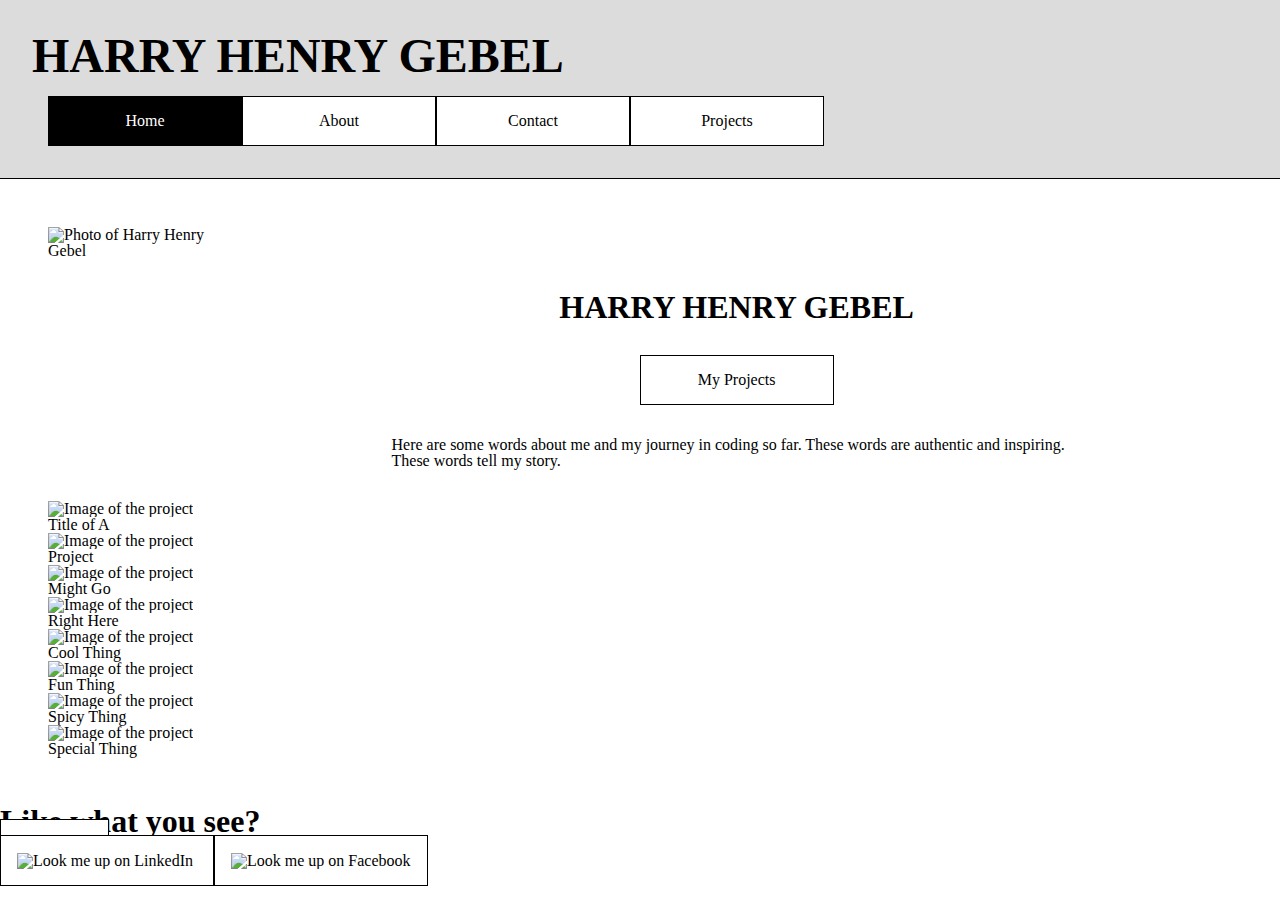
==== index.html @ 5ac467c6 "Convert social media links to links" ====
<!DOCTYPE html>
<html lang="en">
    <head>
        <meta charset="UTF-8">
        <meta name="viewport"
              content="width=device-width, initial-scale=1.0">
        <title>Harry Henry Gebel's Portfolio</title>
        <link rel="stylesheet" href="style/meyers.css">
        <link rel="stylesheet" href="style/index.css">
    </head>
    <body>
        <header>
            <h1>HARRY HENRY GEBEL</h1>
            <nav>
                <a id="nav-home" class="a-nolink">Home</a>
                <a id="nav-about" href="about.html">About</a>
                <a id="nav-contact" href="contact.html"
                   class="a-contact">Contact</a>
                <a id="nav-project" class="a-projects"
                   href="projects.html">Projects</a>
            </nav>
        </header>
        <div id="content">
            <section id="section-introduction">
                <div id="introduction">
                    <img id="photo" alt="Photo of Harry Henry Gebel"
                         src="assets/harry-henry-gebel.jpg"/>
                    <div id="introduction-text">
                        <h2>HARRY HENRY GEBEL</h2>
                        <a class="a-projects" href="projects.html">
                            My Projects</a>
                        <p>Here are some words about me and my journey
                        in coding so far. These words are authentic
                        and inspiring. These words tell my story.</p>
                    </div>
                </div>
                <div id="featured-projects">
                    <figure>
                        <img alt="Image of the project"
                             src="https://picsum.photos/1500"/>
                        <figcaption>Title of A</figcaption>
                    </figure>
                    <figure>
                        <img alt="Image of the project"
                             src="https://picsum.photos/1500"/>
                        <figcaption>Project</figcaption>
                    </figure>
                    <figure>
                        <img alt="Image of the project"
                             src="https://picsum.photos/1500"/>
                        <figcaption>Might Go</figcaption>
                    </figure>
                    <figure>
                        <img alt="Image of the project"
                             src="https://picsum.photos/1500"/>
                        <figcaption>Right Here</figcaption>
                    </figure>
                    <figure>
                        <img alt="Image of the project"
                             src="https://picsum.photos/1500"/>
                        <figcaption>Cool Thing</figcaption>
                    </figure>
                    <figure>
                        <img alt="Image of the project"
                             src="https://picsum.photos/1500"/>
                        <figcaption>Fun Thing</figcaption>
                    </figure>
                    <figure>
                        <img alt="Image of the project"
                             src="https://picsum.photos/1500"/>
                        <figcaption>Spicy Thing</figcaption>
                    </figure>
                    <figure>
                        <img alt="Image of the project"
                             src="https://picsum.photos/1500"/>
                        <figcaption>Special Thing</figcaption>
                    </figure>
                </div>
            </section>
        </div>
        <footer>
            <h2>Like what you see?</h2>
            <div>
                <a href="contact.html" class="a-contact">Contact Me</a>
            </div>
            <div>
                <a href="https://linkedin.com" class="a-social">
                    <img alt="Look me up on LinkedIn"
                         src="assets/linked-in.png">
                </a>
                <a href="https://facebook.com" class="a-social">
                    <img alt="Look me up on Facebook"
                         src="assets/facebook.svg"></a>
            </div>
        </footer>
    </body>
</html>
---- style/meyers.css ----
/* http://meyerweb.com/eric/tools/css/reset/ 
   v2.0 | 20110126
   License: none (public domain)
*/

html, body, div, span, applet, object, iframe,
h1, h2, h3, h4, h5, h6, p, blockquote, pre,
a, abbr, acronym, address, big, cite, code,
del, dfn, em, img, ins, kbd, q, s, samp,
small, strike, strong, sub, sup, tt, var,
b, u, i, center,
dl, dt, dd, ol, ul, li,
fieldset, form, label, legend,
table, caption, tbody, tfoot, thead, tr, th, td,
article, aside, canvas, details, embed, 
figure, figcaption, footer, header, hgroup, 
menu, nav, output, ruby, section, summary,
time, mark, audio, video {
        margin: 0;
        padding: 0;
        border: 0;
        font-size: 62.5%;
        font: inherit;
        vertical-align: baseline;
}
/* HTML5 display-role reset for older browsers */
article, aside, details, figcaption, figure, 
footer, header, hgroup, menu, nav, section {
        display: block;
}
body {
        line-height: 1;
}
ol, ul {
        list-style: none;
}
blockquote, q {
        quotes: none;
}
blockquote:before, blockquote:after,
q:before, q:after {
        content: '';
        content: none;
}
table {
        border-collapse: collapse;
        border-spacing: 0;
}
---- style/index.css ----
/* Add CSS styling here */

* {
  color: black;
}

header {
  display: flex;
  flex-direction: column;
  background-color: gainsboro;
  padding: 2rem;
  border-bottom-style: solid;
  border-width: 1px;
}

h1 {
  font-size: 3rem;
  font-weight: bold;
}

a {
  text-decoration: none;
  padding: 1rem;
  border: 1px solid;
  background-color: white;
  width: 10rem;
  text-align: center;
}

.a-nolink {
  color: white;
  background-color: black;
  border-color: black;
}

header nav {
  display: flex;
  margin: 1rem;
  margin-bottom: 0;
}

#content {
  margin: 1rem;
  display: flex;
  flex-direction: column;
  padding: 2rem;
}

#introduction {
  display: flex;
}

#photo {
  width: 20%;
}

#introduction-text {
  display: flex;
  flex-direction: column;
  padding: 2rem;
  justify-content: flex-end;
  align-items: center;
  margin: 0 10%;
}

#introduction-text > * {
  margin-top: 2rem;
}

h2 {
  font-size: 2rem;
  font-weight: bold;
}
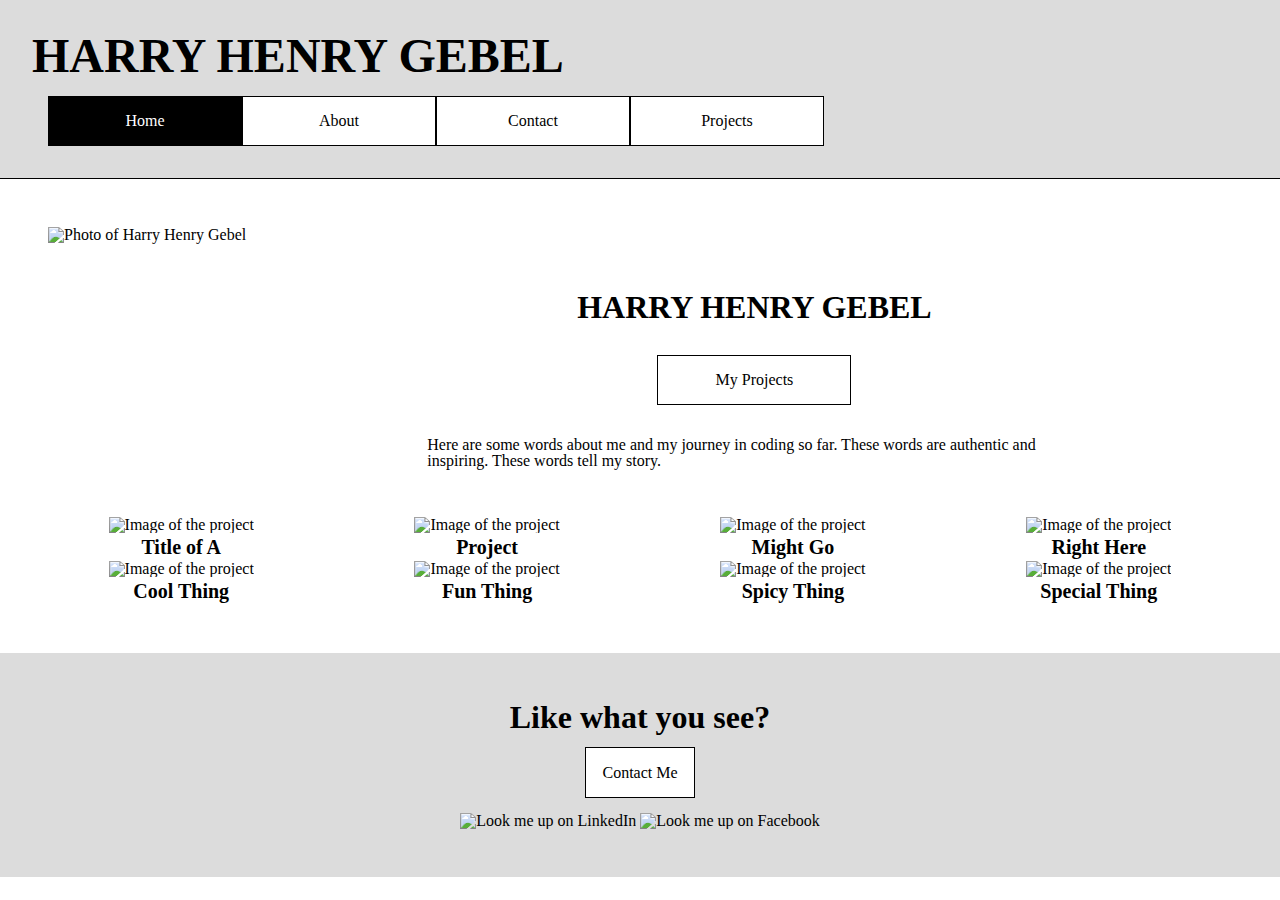
==== commit d69c8aa2: "Change project preview photo size" ====
--- a/index.html
+++ b/index.html
@@ -37,42 +37,42 @@
                 <div id="featured-projects">
                     <figure>
                         <img alt="Image of the project"
-                             src="https://picsum.photos/1500"/>
+                             src="https://picsum.photos/512"/>
                         <figcaption>Title of A</figcaption>
                     </figure>
                     <figure>
                         <img alt="Image of the project"
-                             src="https://picsum.photos/1500"/>
+                             src="https://picsum.photos/512"/>
                         <figcaption>Project</figcaption>
                     </figure>
                     <figure>
                         <img alt="Image of the project"
-                             src="https://picsum.photos/1500"/>
+                             src="https://picsum.photos/512"/>
                         <figcaption>Might Go</figcaption>
                     </figure>
                     <figure>
                         <img alt="Image of the project"
-                             src="https://picsum.photos/1500"/>
+                             src="https://picsum.photos/512"/>
                         <figcaption>Right Here</figcaption>
                     </figure>
                     <figure>
                         <img alt="Image of the project"
-                             src="https://picsum.photos/1500"/>
+                             src="https://picsum.photos/512"/>
                         <figcaption>Cool Thing</figcaption>
                     </figure>
                     <figure>
                         <img alt="Image of the project"
-                             src="https://picsum.photos/1500"/>
+                             src="https://picsum.photos/512"/>
                         <figcaption>Fun Thing</figcaption>
                     </figure>
                     <figure>
                         <img alt="Image of the project"
-                             src="https://picsum.photos/1500"/>
+                             src="https://picsum.photos/512"/>
                         <figcaption>Spicy Thing</figcaption>
                     </figure>
                     <figure>
                         <img alt="Image of the project"
-                             src="https://picsum.photos/1500"/>
+                             src="https://picsum.photos/512"/>
                         <figcaption>Special Thing</figcaption>
                     </figure>
                 </div>
--- a/style/index.css
+++ b/style/index.css
@@ -51,7 +51,7 @@
 }
 
 #photo {
-  width: 20%;
+  width: 25%;
 }
 
 #introduction-text {
@@ -72,4 +72,46 @@
   font-weight: bold;
 }
 
+#featured-projects {
+  display: flex;
+  flex-wrap: wrap;
+  justify-content: space-between;
+  margin-top: 1rem;
+}
 
+#featured-projects figure {
+  width: 22.5%;
+  text-align: center;
+}
+
+#featured-projects figure img {
+  width: 99.999%;
+}
+
+#featured-projects figure figcaption {
+  margin: 0.25rem 0;
+  font-weight: bold;
+  font-size: 1.25rem;
+}
+
+footer {
+  background: gainsboro;
+  padding: 2rem;
+  display: flex;
+  flex-direction: column;
+  align-items: center;
+}
+
+footer > * {
+  margin: 1rem;
+}
+
+.a-social {
+  background-color: inherit;
+  padding: 0;
+  border: 0
+}
+
+.a-social img {
+  height: 2rem;
+}
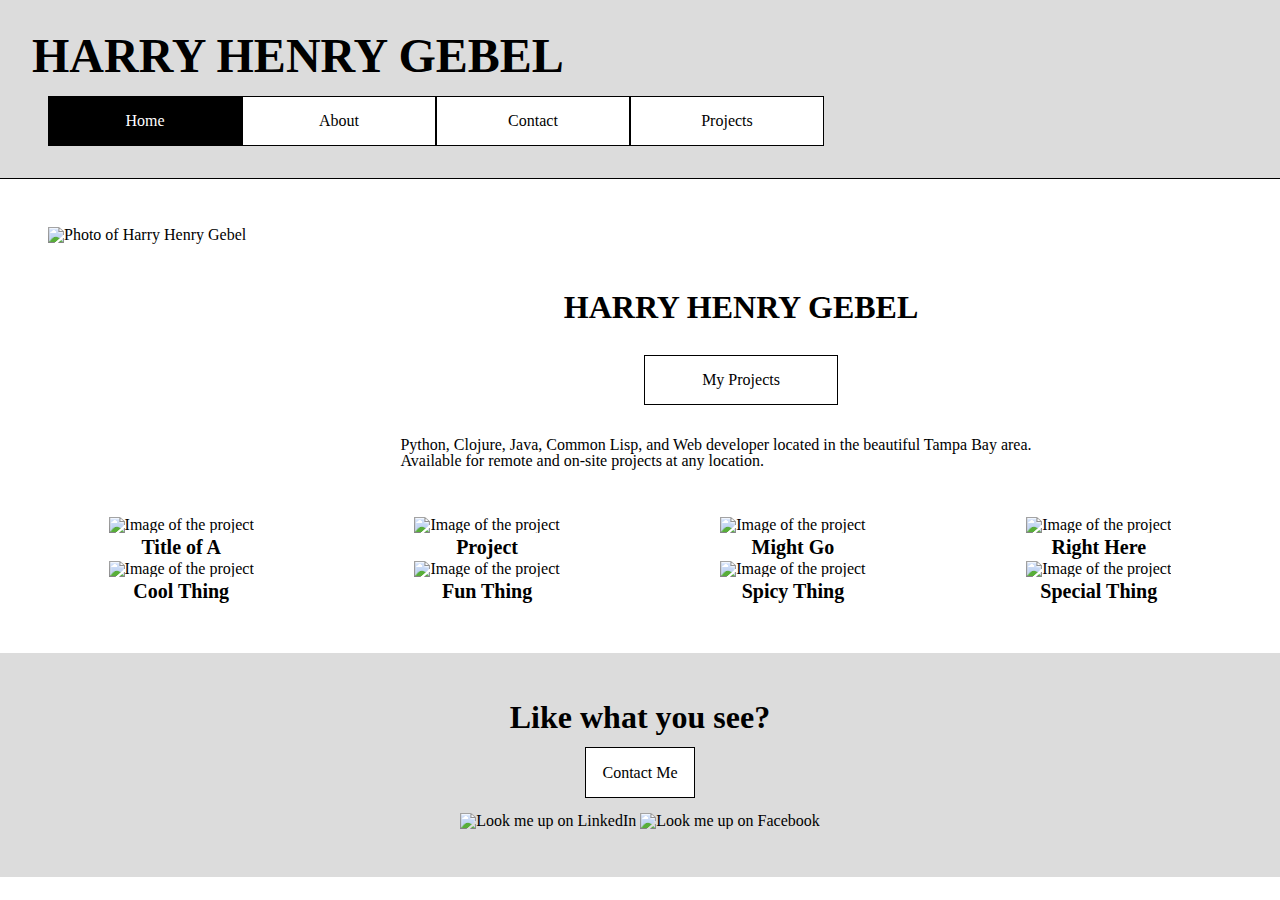
==== commit 0ee2668b: "Change preview image size to 256" ====
--- a/index.html
+++ b/index.html
@@ -29,50 +29,51 @@
                         <h2>HARRY HENRY GEBEL</h2>
                         <a class="a-projects" href="projects.html">
                             My Projects</a>
-                        <p>Here are some words about me and my journey
-                        in coding so far. These words are authentic
-                        and inspiring. These words tell my story.</p>
+                        <p>Python, Clojure, Java, Common Lisp, and Web
+                            developer located in the beautiful Tampa
+                            Bay area. Available for remote and on-site
+                            projects at any location.</p>
                     </div>
                 </div>
                 <div id="featured-projects">
                     <figure>
                         <img alt="Image of the project"
-                             src="https://picsum.photos/512"/>
+                             src="https://picsum.photos/256"/>
                         <figcaption>Title of A</figcaption>
                     </figure>
                     <figure>
                         <img alt="Image of the project"
-                             src="https://picsum.photos/512"/>
+                             src="https://picsum.photos/256"/>
                         <figcaption>Project</figcaption>
                     </figure>
                     <figure>
                         <img alt="Image of the project"
-                             src="https://picsum.photos/512"/>
+                             src="https://picsum.photos/256"/>
                         <figcaption>Might Go</figcaption>
                     </figure>
                     <figure>
                         <img alt="Image of the project"
-                             src="https://picsum.photos/512"/>
+                             src="https://picsum.photos/256"/>
                         <figcaption>Right Here</figcaption>
                     </figure>
                     <figure>
                         <img alt="Image of the project"
-                             src="https://picsum.photos/512"/>
+                             src="https://picsum.photos/256"/>
                         <figcaption>Cool Thing</figcaption>
                     </figure>
                     <figure>
                         <img alt="Image of the project"
-                             src="https://picsum.photos/512"/>
+                             src="https://picsum.photos/256"/>
                         <figcaption>Fun Thing</figcaption>
                     </figure>
                     <figure>
                         <img alt="Image of the project"
-                             src="https://picsum.photos/512"/>
+                             src="https://picsum.photos/256"/>
                         <figcaption>Spicy Thing</figcaption>
                     </figure>
                     <figure>
                         <img alt="Image of the project"
-                             src="https://picsum.photos/512"/>
+                             src="https://picsum.photos/256"/>
                         <figcaption>Special Thing</figcaption>
                     </figure>
                 </div>
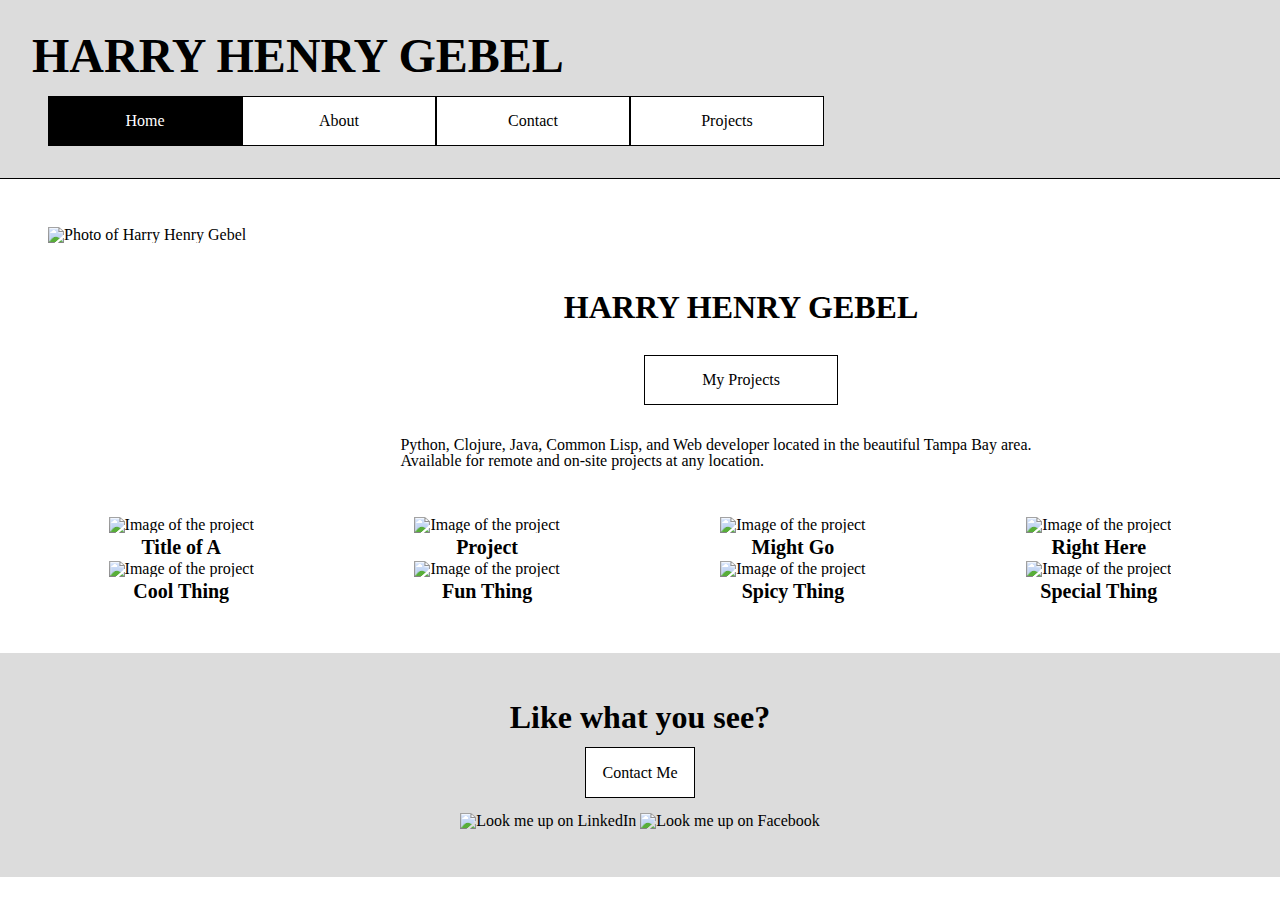
==== commit 6712da79: "Alter HTML to use responsive images" ====
--- a/index.html
+++ b/index.html
@@ -3,10 +3,14 @@
     <head>
         <meta charset="UTF-8">
         <meta name="viewport"
-              content="width=device-width, initial-scale=1.0">
+              content="width=device-width, initial-scale=1">
         <title>Harry Henry Gebel's Portfolio</title>
         <link rel="stylesheet" href="style/meyers.css">
         <link rel="stylesheet" href="style/index.css">
+        <link rel="icon" 
+              type="image/png" 
+              href="assets/harry-henry-gebel.png">
+        <meta name="description" content="Development portfolio of Harry Henry Gebel, a full stack developer in the Tampa Bay area."
     </head>
     <body>
         <header>
@@ -24,7 +28,8 @@
             <section id="section-introduction">
                 <div id="introduction">
                     <img id="photo" alt="Photo of Harry Henry Gebel"
-                         src="assets/harry-henry-gebel.jpg"/>
+                         src="assets/harry-henry-gebel-large.jpg"
+                         srcset="assets/harry-henry-gebel-large.jpg 369w,assets/harry-henry-gebel-medium assets/harry-henry-gebel-medium.jpg 276w, assets/harry-henry-gebel-medium 156w" />
                     <div id="introduction-text">
                         <h2>HARRY HENRY GEBEL</h2>
                         <a class="a-projects" href="projects.html">
@@ -38,42 +43,50 @@
                 <div id="featured-projects">
                     <figure>
                         <img alt="Image of the project"
-                             src="https://picsum.photos/256"/>
+                             src="https://picsum.photos/332" 
+                             srcset="https://picsum.photos/176 176w, https://picsum.photos/207 207w, http://picsum.photos/332 332w"/>
                         <figcaption>Title of A</figcaption>
                     </figure>
                     <figure>
                         <img alt="Image of the project"
-                             src="https://picsum.photos/256"/>
+                             src="https://picsum.photos/332" 
+                             srcset="https://picsum.photos/176 176w, https://picsum.photos/207 207w, http://picsum.photos/332 332w"/>
                         <figcaption>Project</figcaption>
                     </figure>
                     <figure>
                         <img alt="Image of the project"
-                             src="https://picsum.photos/256"/>
+                             src="https://picsum.photos/332"
+                             srcset="https://picsum.photos/176 176w, https://picsum.photos/207 207w, http://picsum.photos/332 332w"/>
                         <figcaption>Might Go</figcaption>
                     </figure>
                     <figure>
                         <img alt="Image of the project"
-                             src="https://picsum.photos/256"/>
+                             src="https://picsum.photos/332" 
+                             srcset="https://picsum.photos/176 176w, https://picsum.photos/207 207w, http://picsum.photos/332 332w"/>
                         <figcaption>Right Here</figcaption>
                     </figure>
                     <figure>
                         <img alt="Image of the project"
-                             src="https://picsum.photos/256"/>
+                             src="https://picsum.photos/332"
+                             srcset="https://picsum.photos/176 176w, https://picsum.photos/207 207w, http://picsum.photos/332 332w"/>
                         <figcaption>Cool Thing</figcaption>
                     </figure>
                     <figure>
                         <img alt="Image of the project"
-                             src="https://picsum.photos/256"/>
+                             src="https://picsum.photos/332" 
+                             srcset="https://picsum.photos/176 176w, https://picsum.photos/207 207w, http://picsum.photos/332 332w"/>
                         <figcaption>Fun Thing</figcaption>
                     </figure>
                     <figure>
                         <img alt="Image of the project"
-                             src="https://picsum.photos/256"/>
+                             src="https://picsum.photos/332"
+                             srcset="https://picsum.photos/176 176w, https://picsum.photos/207 207w, http://picsum.photos/332 332w"/>
                         <figcaption>Spicy Thing</figcaption>
                     </figure>
                     <figure>
                         <img alt="Image of the project"
-                             src="https://picsum.photos/256"/>
+                             src="https://picsum.photos/332" 
+                             srcset="https://picsum.photos/176 176w, https://picsum.photos/207 207w, http://picsum.photos/332 332w"/>
                         <figcaption>Special Thing</figcaption>
                     </figure>
                 </div>
@@ -87,7 +100,7 @@
             <div>
                 <a href="https://linkedin.com" class="a-social">
                     <img alt="Look me up on LinkedIn"
-                         src="assets/linked-in.png">
+                         src="assets/linked-in-37x.png">
                 </a>
                 <a href="https://facebook.com" class="a-social">
                     <img alt="Look me up on Facebook"
--- a/style/index.css
+++ b/style/index.css
@@ -51,6 +51,7 @@
 }
 
 #photo {
+  height: 33.333%;
   width: 25%;
 }
 
@@ -115,3 +116,88 @@
 .a-social img {
   height: 2rem;
 }
+
+@media(max-width: 800px) {
+  h1 {
+    font-size: 2rem
+  }
+
+  h2 {
+    font-size: 1rem;
+  }
+
+  #photo {
+    height: 53.333;
+    width: 40%;
+  }
+
+  #introduction-text {
+    padding: 0 1rem;
+    margin: 0;
+  }
+
+  #introduction-text > * {
+    margin-top: 1rem;
+  }
+
+  #introduction-text h2 {
+    margin-top: 0;
+  }
+
+  #featured-projects {
+    justify-content: space-around;
+  }
+
+  #featured-projects figure {
+    width: 30%;
+  }
+}
+
+@media(max-width: 500px) {
+  header {
+    align-items: center;
+    background-color: transparent;
+    border-style: none;
+    padding: 0 1rem;
+    margin: 0 1rem;
+  }
+
+  h1 {
+    font-size: 1.5rem;
+  }
+  
+  header nav {
+    flex-direction: column;
+  }
+
+  #featured-projects {
+    justify-content: space-between;
+  }
+
+  #featured-projects figure {
+    width: 45%;
+  }
+
+  #featured-projects figure:nth-of-type(n+7){
+    display: none;
+  }
+
+  #introduction {
+    flex-direction: column;
+    align-items: center;
+    text-align: center;
+  }
+
+  #introduction-text {
+    margin-top: 1rem;
+  }
+
+  #featured-projects figure {
+    margin-bottom: 1rem;
+  }
+
+  #content {
+    padding-bottom: 0;
+    margin-bottom: 0;
+  }
+}
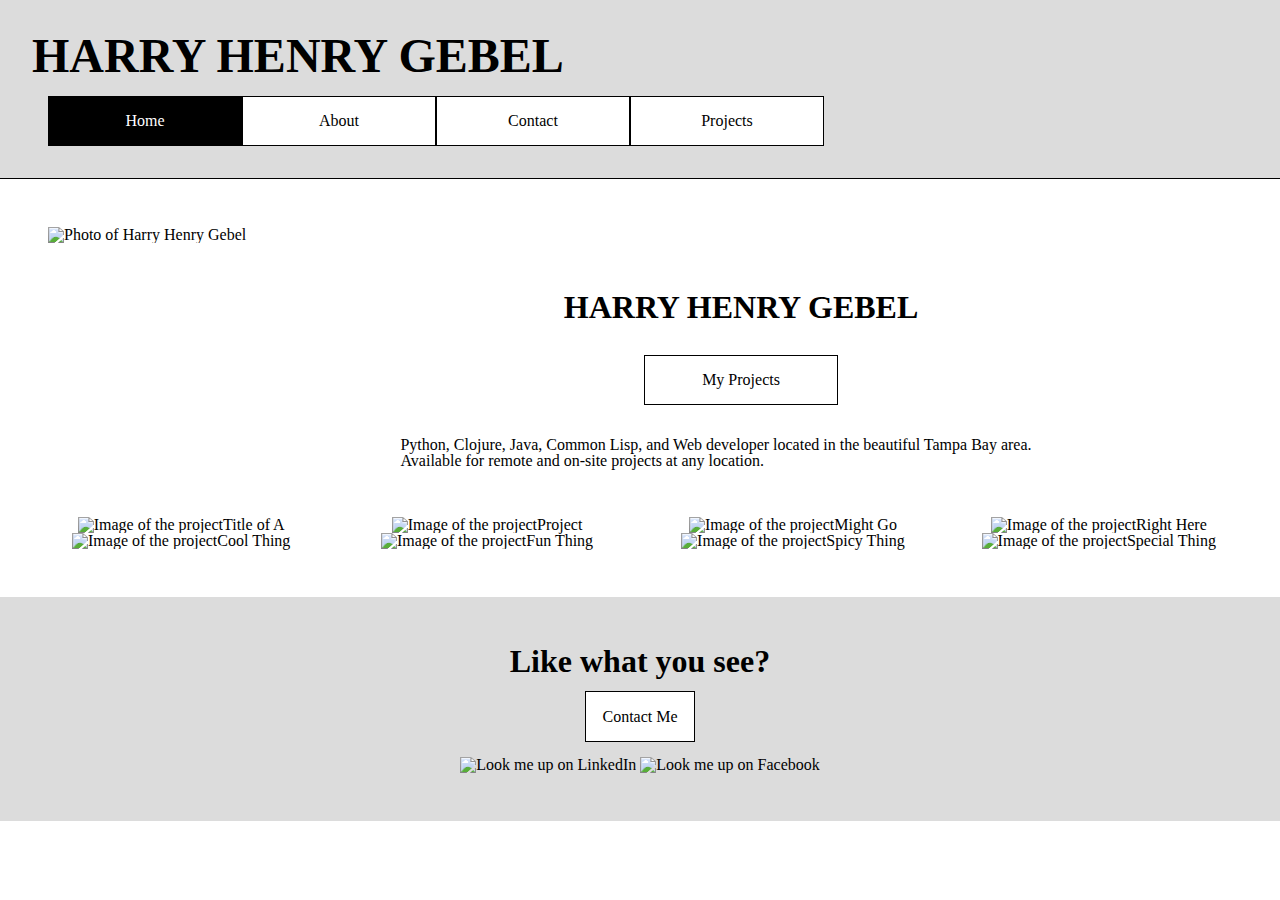
==== commit 0ecc4b0e: "Fix broken image link, remove trailing whitespace" ====
--- a/index.html
+++ b/index.html
@@ -7,8 +7,8 @@
         <title>Harry Henry Gebel's Portfolio</title>
         <link rel="stylesheet" href="style/meyers.css">
         <link rel="stylesheet" href="style/index.css">
-        <link rel="icon" 
-              type="image/png" 
+        <link rel="icon"
+              type="image/png"
               href="assets/harry-henry-gebel.png">
         <meta name="description" content="Development portfolio of Harry Henry Gebel, a full stack developer in the Tampa Bay area."
     </head>
@@ -43,50 +43,42 @@
                 <div id="featured-projects">
                     <figure>
                         <img alt="Image of the project"
-                             src="https://picsum.photos/332" 
-                             srcset="https://picsum.photos/176 176w, https://picsum.photos/207 207w, http://picsum.photos/332 332w"/>
+                             src="https://picsum.photos/207"
                         <figcaption>Title of A</figcaption>
                     </figure>
                     <figure>
                         <img alt="Image of the project"
-                             src="https://picsum.photos/332" 
-                             srcset="https://picsum.photos/176 176w, https://picsum.photos/207 207w, http://picsum.photos/332 332w"/>
+                             src="https://picsum.photos/207"
                         <figcaption>Project</figcaption>
                     </figure>
                     <figure>
                         <img alt="Image of the project"
-                             src="https://picsum.photos/332"
-                             srcset="https://picsum.photos/176 176w, https://picsum.photos/207 207w, http://picsum.photos/332 332w"/>
+                             src="https://picsum.photos/207"
                         <figcaption>Might Go</figcaption>
                     </figure>
                     <figure>
                         <img alt="Image of the project"
-                             src="https://picsum.photos/332" 
-                             srcset="https://picsum.photos/176 176w, https://picsum.photos/207 207w, http://picsum.photos/332 332w"/>
+                             src="https://picsum.photos/207"
                         <figcaption>Right Here</figcaption>
                     </figure>
                     <figure>
                         <img alt="Image of the project"
-                             src="https://picsum.photos/332"
-                             srcset="https://picsum.photos/176 176w, https://picsum.photos/207 207w, http://picsum.photos/332 332w"/>
+                             src="https://picsum.photos/207"
                         <figcaption>Cool Thing</figcaption>
                     </figure>
                     <figure>
                         <img alt="Image of the project"
-                             src="https://picsum.photos/332" 
-                             srcset="https://picsum.photos/176 176w, https://picsum.photos/207 207w, http://picsum.photos/332 332w"/>
+                             src="https://picsum.photos/207"
                         <figcaption>Fun Thing</figcaption>
                     </figure>
                     <figure>
                         <img alt="Image of the project"
-                             src="https://picsum.photos/332"
-                             srcset="https://picsum.photos/176 176w, https://picsum.photos/207 207w, http://picsum.photos/332 332w"/>
+                             src="https://picsum.photos/207"
                         <figcaption>Spicy Thing</figcaption>
                     </figure>
                     <figure>
                         <img alt="Image of the project"
-                             src="https://picsum.photos/332" 
-                             srcset="https://picsum.photos/176 176w, https://picsum.photos/207 207w, http://picsum.photos/332 332w"/>
+                             src="https://picsum.photos/207"
                         <figcaption>Special Thing</figcaption>
                     </figure>
                 </div>
